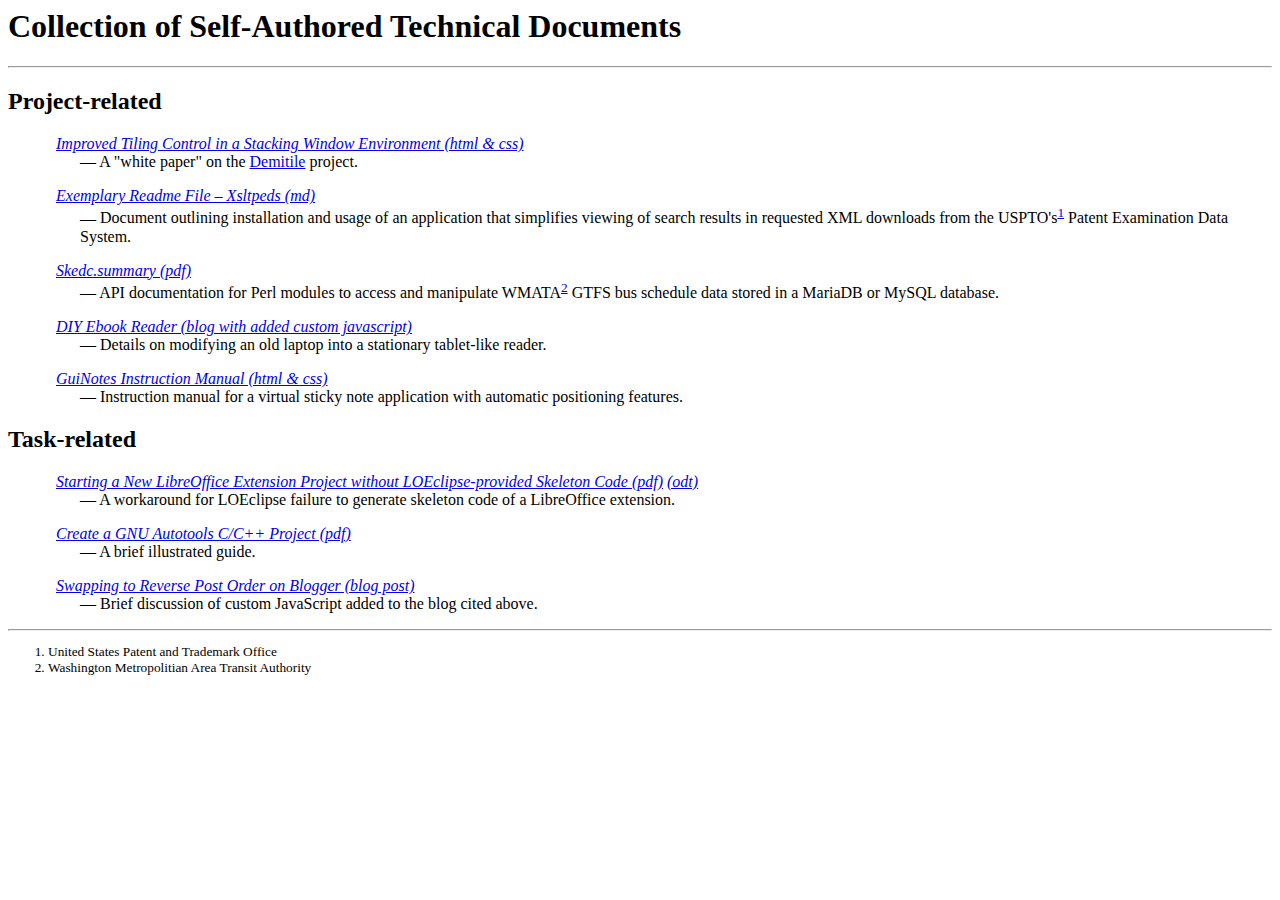
==== index.html @ 6e567b1f "Add another doc and add type info to each cite." ====
<html>
    <head>
        <title>dfyockey.github.io</title>
        <style>
            h3          { margin-bottom:0em; display:none;}
            #morereadmes{ display:none; }
            .cites      { margin-left:1.5em; }
            dl          { margin-left:1.5em; margin-top:0.25em; }
            dt          { display:inline; margin-left:0; }
            dd          { margin-left:1.5em; }
            dd:before   { content:" — "; }
        </style>
    </head>
    <body>
        <h1>Collection of Self-Authored Technical Documents</h1>
        <hr />
        
        <h2>Project-related</h2>
        
        <div class='cites'>
            
            <h3>Demitile</h3>
            <dl>
                <dt><cite><a href="https://dfyockey.github.io/demitile" target='_blank'>Improved Tiling Control in a Stacking Window Environment (html &amp; css)</a></cite></dt>
                <dd>A "white paper" on the <a href="https://github.com/dfyockey/demitile" target='_blank'>Demitile</a> project.</dd>
            </dl>
            
            <h3>Xsltpeds</h3>
            <dl>
                <dt><cite><a href="https://github.com/dfyockey/xsltpeds/blob/df4d2403997929c842ce70a3479a8a061a2396ec/README.md" target='_blank'>Exemplary Readme File – Xsltpeds (md)</a></cite></dt>
                <dd>Document outlining installation and usage of an application that simplifies viewing of search results in requested XML downloads from the USPTO's<sup><a href='#footnote_1'>1</a></sup> Patent Examination Data System.
                <p id='morereadmes'>— Excluding those for the 'Vulcan', dfyockey, and dfyockey.github.io repositories, additional readme file examples are available as introductory pages of each repository at <a href="https://github.com/dfyockey?tab=repositories" target='_blank'>https://github.com/dfyockey?tab=repositories.</a></p></dd>
            </dl>
            
            <h3>Bus Schedule Generation</h3>
            <dl>
                <dt><cite><a href="https://github.com/dfyockey/dfyockey.github.io/raw/main/documentation/Skedc.summary.pdf" target='_blank'>Skedc.summary (pdf)</a></cite></dt>
                <dd>API documentation for Perl modules to access and manipulate WMATA<sup><a href='#footnote_2'>2</a></sup> GTFS bus schedule data stored in a MariaDB or MySQL database.</dd>
            </dl>
            
            <h3>Laptop Modification</h3>
            <dl>
                <dt><cite><a href="https://diyreader.blogspot.com/" target='_blank'>DIY Ebook Reader (blog with added custom javascript)</a></cite></dt>
                <dd>Details on modifying an old laptop into a stationary tablet-like reader.</dd>
            </dl>
            
            <h3>GuiNotes</h3>
            <dl>
                <dt><cite><a href="https://dfyockey.github.io/guinotes/GuiNotesManual.html" target='_blank'>GuiNotes Instruction Manual (html &amp; css)</a></cite></dt>
                <dd>Instruction manual for a virtual sticky note application with automatic positioning features.</dd>
            </dl>
            
        </div>
        
        <h2>Task-related</h2>
        
        <div class='cites'>
            
            <h3>Using LOEclipse</h3>
            <dl>
                <dt><cite><a href="https://github.com/dfyockey/dfyockey.github.io/raw/main/documentation/New_Extension_Project_Instructions_-_LOEclipse_Framework_Base.pdf" target='_blank'>Starting a New LibreOffice Extension Project without LOEclipse-provided Skeleton Code (pdf)</a> <a href="https://github.com/dfyockey/dfyockey.github.io/raw/main/documentation/New_Extension_Project_Instructions_-_LOEclipse_Framework_Base.odt">(odt)</a></cite></dt>
                <dd>A workaround for LOEclipse failure to generate skeleton code of a LibreOffice extension.</dd>
            </dl>
            
            <h3>Autotools &amp; C/C++</h3>
            <dl>
                <dt><cite><a href="https://github.com/dfyockey/dfyockey.github.io/raw/main/documentation/Create_a_GNU_Autotools_C_C%2B%2B_Project.pdf" target='_blank'>Create a GNU Autotools C/C++ Project (pdf)</a></cite></dt>
                <dd>A brief illustrated guide.</dd>
            </dl>
            
            <h3>Post Reversal Script</h3>
            <dl>
                <dt><cite><a href="https://techsquirrels.blogspot.com/2012/04/swapping-to-reverse-post-order-on.html" target='_blank'>Swapping to Reverse Post Order on Blogger (blog post)</a></cite></dt>
                <dd>Brief discussion of custom JavaScript added to the blog cited above.</dd>
            </dl>
            
        </div>
        
        <hr />
        
        <footer>
            <small>
                <ol>
                    <li id='footnote_1'>United States Patent and Trademark Office</li>
                    <li id='footnote_2'>Washington Metropolitian Area Transit Authority</li>
                </ol>
            </small>
        </footer>
        
    </body>
</html>
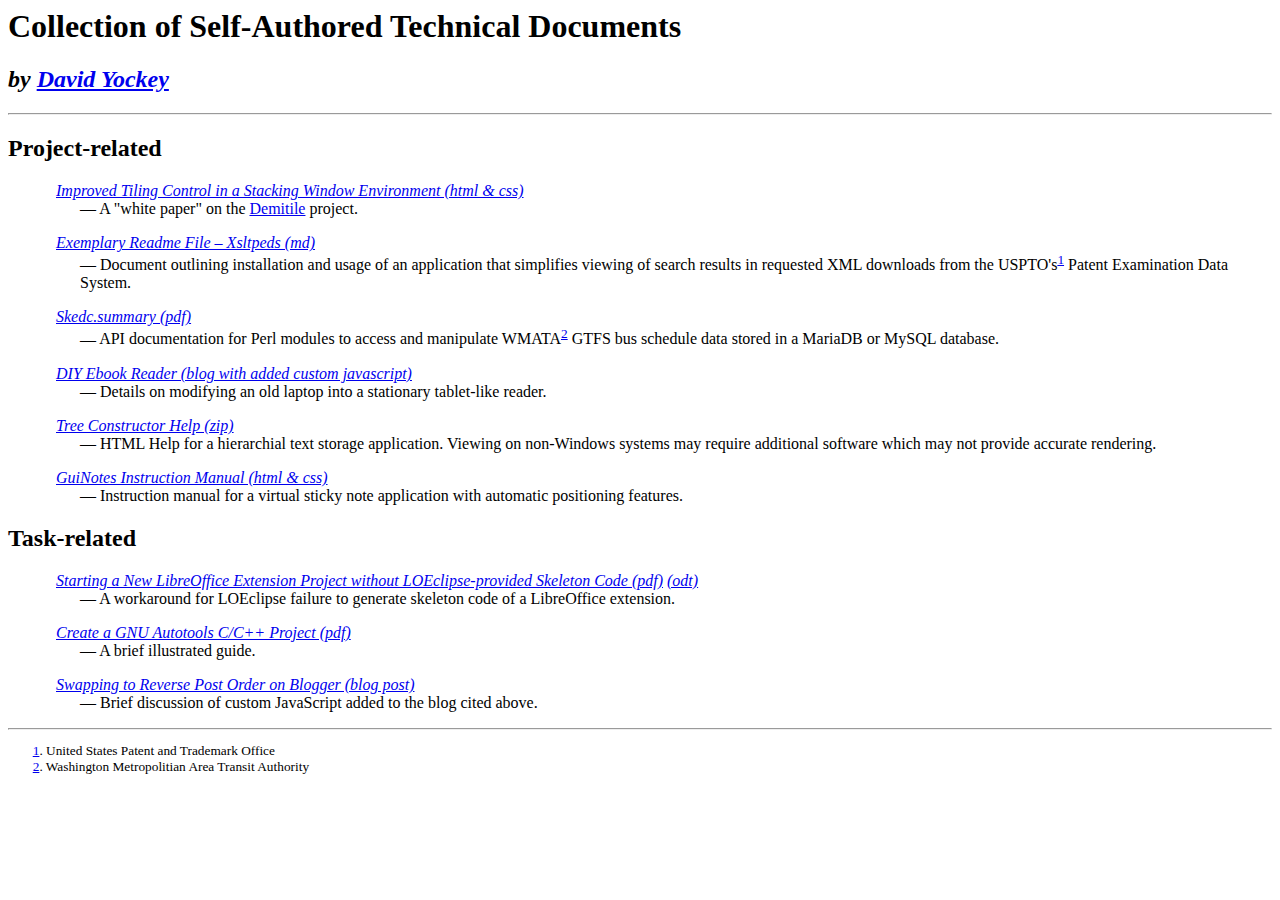
==== commit 4b599e52: "Update index.html and improve footnote links" ====
--- a/index.html
+++ b/index.html
@@ -2,17 +2,23 @@
     <head>
         <title>dfyockey.github.io</title>
         <style>
+            #author     { font-style:italic}
+            
             h3          { margin-bottom:0em; display:none;}
             #morereadmes{ display:none; }
+            
             .cites      { margin-left:1.5em; }
             dl          { margin-left:1.5em; margin-top:0.25em; }
             dt          { display:inline; margin-left:0; }
             dd          { margin-left:1.5em; }
             dd:before   { content:" — "; }
+            
+            #footnotes li { margin-left:-2.5ex; list-style-type:none; }
         </style>
     </head>
     <body>
         <h1>Collection of Self-Authored Technical Documents</h1>
+        <h2 id='author'>by <a href="https://github.com/dfyockey" target='_blank'>David Yockey</a></h2>
         <hr />
         
         <h2>Project-related</h2>
@@ -28,20 +34,26 @@
             <h3>Xsltpeds</h3>
             <dl>
                 <dt><cite><a href="https://github.com/dfyockey/xsltpeds/blob/df4d2403997929c842ce70a3479a8a061a2396ec/README.md" target='_blank'>Exemplary Readme File – Xsltpeds (md)</a></cite></dt>
-                <dd>Document outlining installation and usage of an application that simplifies viewing of search results in requested XML downloads from the USPTO's<sup><a href='#footnote_1'>1</a></sup> Patent Examination Data System.
+                <dd>Document outlining installation and usage of an application that simplifies viewing of search results in requested XML downloads from the USPTO's<sup><a href='#footnote_1' id='back_1'>1</a></sup> Patent Examination Data System.
                 <p id='morereadmes'>— Excluding those for the 'Vulcan', dfyockey, and dfyockey.github.io repositories, additional readme file examples are available as introductory pages of each repository at <a href="https://github.com/dfyockey?tab=repositories" target='_blank'>https://github.com/dfyockey?tab=repositories.</a></p></dd>
             </dl>
             
             <h3>Bus Schedule Generation</h3>
             <dl>
                 <dt><cite><a href="https://github.com/dfyockey/dfyockey.github.io/raw/main/documentation/Skedc.summary.pdf" target='_blank'>Skedc.summary (pdf)</a></cite></dt>
-                <dd>API documentation for Perl modules to access and manipulate WMATA<sup><a href='#footnote_2'>2</a></sup> GTFS bus schedule data stored in a MariaDB or MySQL database.</dd>
+                <dd>API documentation for Perl modules to access and manipulate WMATA<sup><a href='#footnote_2' id='back_2'>2</a></sup> GTFS bus schedule data stored in a MariaDB or MySQL database.</dd>
             </dl>
             
             <h3>Laptop Modification</h3>
             <dl>
                 <dt><cite><a href="https://diyreader.blogspot.com/" target='_blank'>DIY Ebook Reader (blog with added custom javascript)</a></cite></dt>
                 <dd>Details on modifying an old laptop into a stationary tablet-like reader.</dd>
+            </dl>
+            
+            <h3>HTML Help</h3>
+            <dl>
+                <dt><cite><a href="https://github.com/dfyockey/dfyockey.github.io/raw/main/documentation/TreeConstructorHTMLHelp.zip">Tree Constructor Help (zip)</a></cite></dt>
+                <dd>HTML Help for a hierarchial text storage application. Viewing on non-Windows systems may require additional software which may not provide accurate rendering.</dd>
             </dl>
             
             <h3>GuiNotes</h3>
@@ -80,9 +92,9 @@
         
         <footer>
             <small>
-                <ol>
-                    <li id='footnote_1'>United States Patent and Trademark Office</li>
-                    <li id='footnote_2'>Washington Metropolitian Area Transit Authority</li>
+                <ol id='footnotes'>
+                    <li id='footnote_1'><a href='#back_1'>1</a>. United States Patent and Trademark Office</li>
+                    <li id='footnote_2'><a href='#back_2'>2</a>. Washington Metropolitian Area Transit Authority</li>
                 </ol>
             </small>
         </footer>
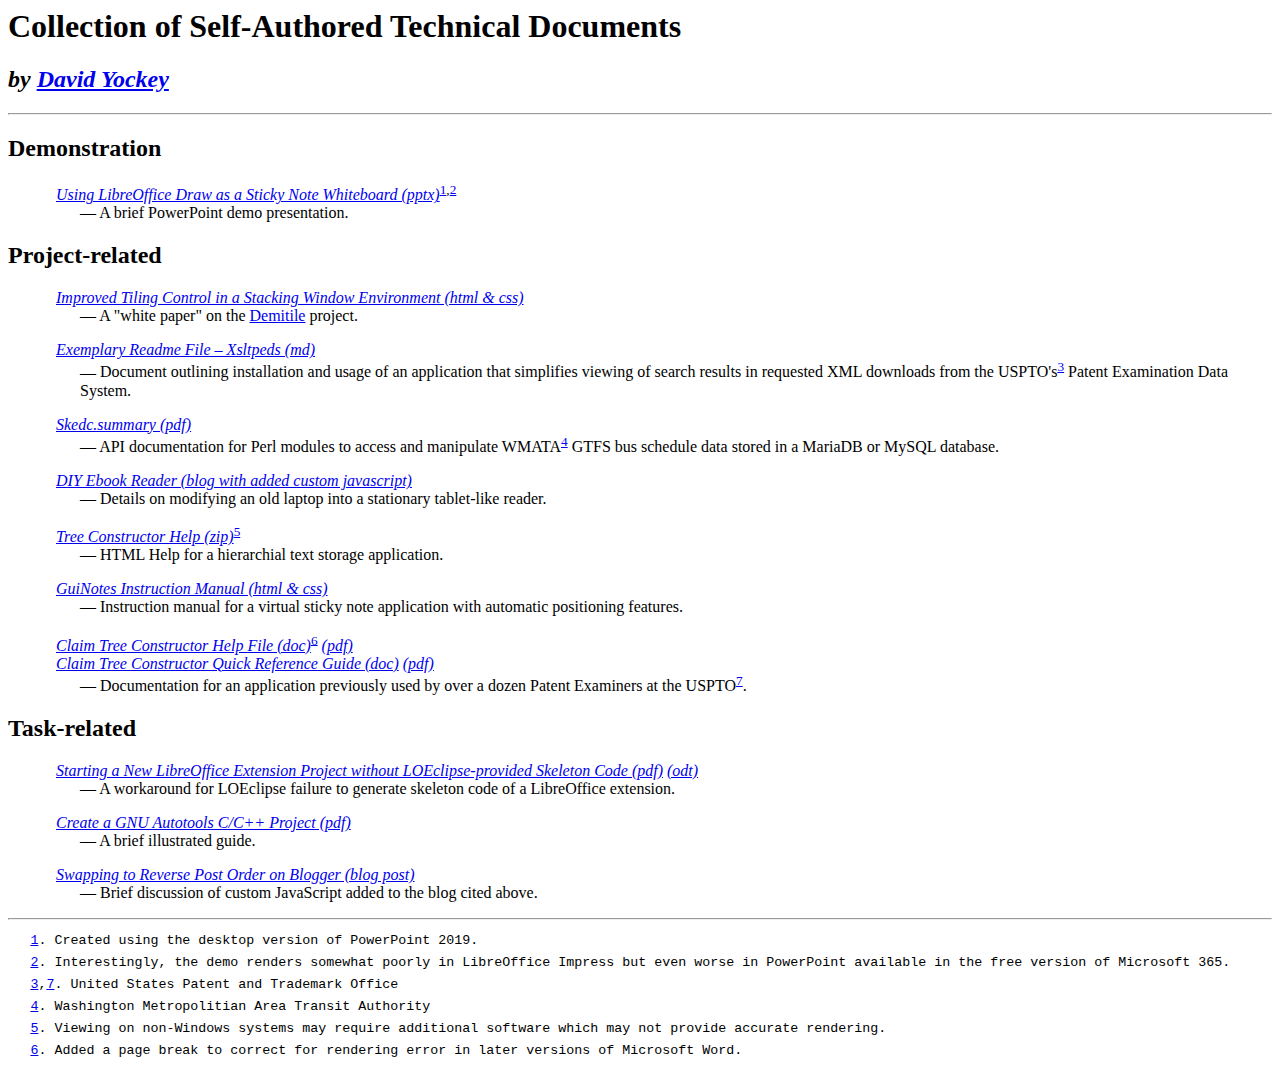
==== commit fe0d34a9: "Add CTC docs and PowerPoint demo" ====
--- a/index.html
+++ b/index.html
@@ -5,7 +5,6 @@
             #author     { font-style:italic}
             
             h3          { margin-bottom:0em; display:none;}
-            #morereadmes{ display:none; }
             
             .cites      { margin-left:1.5em; }
             dl          { margin-left:1.5em; margin-top:0.25em; }
@@ -13,13 +12,30 @@
             dd          { margin-left:1.5em; }
             dd:before   { content:" — "; }
             
-            #footnotes li { margin-left:-2.5ex; list-style-type:none; }
+            #footnotes li { font-family:monospace, monospace; margin-left:-2.5ex; margin-bottom:1ex; list-style-type:none; }
+            sup           { font-style:normal; }
         </style>
     </head>
     <body>
         <h1>Collection of Self-Authored Technical Documents</h1>
         <h2 id='author'>by <a href="https://github.com/dfyockey" target='_blank'>David Yockey</a></h2>
         <hr />
+        
+        <h2>Demonstration</h2>
+        
+        <div class='cites'>
+        
+            <h3>PowerPoint</h3>
+            <dl>
+                <dt><cite>
+                    <a href="https://github.com/dfyockey/dfyockey.github.io/raw/main/documentation/Using_LibreOffice_Draw_as_a_Sticky_Note_Whiteboard.pptx" target='_blank'>Using LibreOffice Draw as a Sticky Note Whiteboard (pptx)</a><sup><a href='#footnote_1' id='back_1'>1</a>,<a href='#footnote_2' id='back_2'>2</a></sup>
+                </cite></dt>
+                <dd>
+                    A brief PowerPoint demo presentation.
+                </dd>
+            </dl>
+            
+        </div>
         
         <h2>Project-related</h2>
         
@@ -33,15 +49,18 @@
             
             <h3>Xsltpeds</h3>
             <dl>
-                <dt><cite><a href="https://github.com/dfyockey/xsltpeds/blob/df4d2403997929c842ce70a3479a8a061a2396ec/README.md" target='_blank'>Exemplary Readme File – Xsltpeds (md)</a></cite></dt>
-                <dd>Document outlining installation and usage of an application that simplifies viewing of search results in requested XML downloads from the USPTO's<sup><a href='#footnote_1' id='back_1'>1</a></sup> Patent Examination Data System.
-                <p id='morereadmes'>— Excluding those for the 'Vulcan', dfyockey, and dfyockey.github.io repositories, additional readme file examples are available as introductory pages of each repository at <a href="https://github.com/dfyockey?tab=repositories" target='_blank'>https://github.com/dfyockey?tab=repositories.</a></p></dd>
+                <dt><cite>
+                    <a href="https://github.com/dfyockey/xsltpeds/blob/df4d2403997929c842ce70a3479a8a061a2396ec/README.md" target='_blank'>Exemplary Readme File – Xsltpeds (md)</a>
+                </cite></dt>
+                <dd>
+                    Document outlining installation and usage of an application that simplifies viewing of search results in requested XML downloads from the USPTO's<sup><a href='#footnote_3' id='back_3'>3</a></sup> Patent Examination Data System.
+                </dd>
             </dl>
             
             <h3>Bus Schedule Generation</h3>
             <dl>
                 <dt><cite><a href="https://github.com/dfyockey/dfyockey.github.io/raw/main/documentation/Skedc.summary.pdf" target='_blank'>Skedc.summary (pdf)</a></cite></dt>
-                <dd>API documentation for Perl modules to access and manipulate WMATA<sup><a href='#footnote_2' id='back_2'>2</a></sup> GTFS bus schedule data stored in a MariaDB or MySQL database.</dd>
+                <dd>API documentation for Perl modules to access and manipulate WMATA<sup><a href='#footnote_4' id='back_4'>4</a></sup> GTFS bus schedule data stored in a MariaDB or MySQL database.</dd>
             </dl>
             
             <h3>Laptop Modification</h3>
@@ -52,8 +71,8 @@
             
             <h3>HTML Help</h3>
             <dl>
-                <dt><cite><a href="https://github.com/dfyockey/dfyockey.github.io/raw/main/documentation/TreeConstructorHTMLHelp.zip">Tree Constructor Help (zip)</a></cite></dt>
-                <dd>HTML Help for a hierarchial text storage application. Viewing on non-Windows systems may require additional software which may not provide accurate rendering.</dd>
+                <dt><cite><a href="https://github.com/dfyockey/dfyockey.github.io/raw/main/documentation/TreeConstructorHTMLHelp.zip">Tree Constructor Help (zip)</a></a><sup><a href='#footnote_5' id='back_5'>5</a></sup></cite></dt>
+                <dd>HTML Help for a hierarchial text storage application.</dd>
             </dl>
             
             <h3>GuiNotes</h3>
@@ -62,6 +81,17 @@
                 <dd>Instruction manual for a virtual sticky note application with automatic positioning features.</dd>
             </dl>
             
+            <h3>CTC</h3>
+            <dl>
+                <dt><cite>
+                    <a href="https://github.com/dfyockey/dfyockey.github.io/raw/main/documentation/CTC/Claim_Tree_Constructor.doc">Claim Tree Constructor Help File (doc)</a><sup><a href='#footnote_6' id='back_6'>6</a></sup>
+                    <a href="https://github.com/dfyockey/dfyockey.github.io/raw/main/documentation/CTC/CTC_Quick_Reference_Guide.pdf">(pdf)</a>
+                </cite></dt><br />
+                <dt><cite>
+                    <a href="https://github.com/dfyockey/dfyockey.github.io/raw/main/documentation/CTC/CTC_Quick_Reference_Guide.doc">Claim Tree Constructor Quick Reference Guide (doc)</a>
+                    <a href="https://github.com/dfyockey/dfyockey.github.io/raw/main/documentation/CTC/CTC_Quick_Reference_Guide.pdf">(pdf)</a>
+                </cite></dt>
+                <dd>Documentation for an application previously used by over a dozen Patent Examiners at the USPTO<sup><a href='#footnote_3' id='back_7'>7</a></sup>.</dd>
         </div>
         
         <h2>Task-related</h2>
@@ -93,8 +123,12 @@
         <footer>
             <small>
                 <ol id='footnotes'>
-                    <li id='footnote_1'><a href='#back_1'>1</a>. United States Patent and Trademark Office</li>
-                    <li id='footnote_2'><a href='#back_2'>2</a>. Washington Metropolitian Area Transit Authority</li>
+                    <li id='footnote_1'><a href='#back_1'>1</a>. Created using the desktop version of PowerPoint 2019.</li>
+                    <li id='footnote_2'><a href='#back_2'>2</a>. Interestingly, the demo renders somewhat poorly in LibreOffice Impress but even worse in PowerPoint available in the free version of Microsoft 365.<li>
+                    <li id='footnote_3'><a href='#back_3'>3</a>,<a href='#back_7'>7</a>. United States Patent and Trademark Office</li>
+                    <li id='footnote_4'><a href='#back_4'>4</a>. Washington Metropolitian Area Transit Authority</li>
+                    <li id='footnote_5'><a href='#back_5'>5</a>. Viewing on non-Windows systems may require additional software which may not provide accurate rendering.
+                    <li id='footnote_6'><a href='#back_6'>6</a>. Added a page break to correct for rendering error in later versions of Microsoft Word.</li>
                 </ol>
             </small>
         </footer>
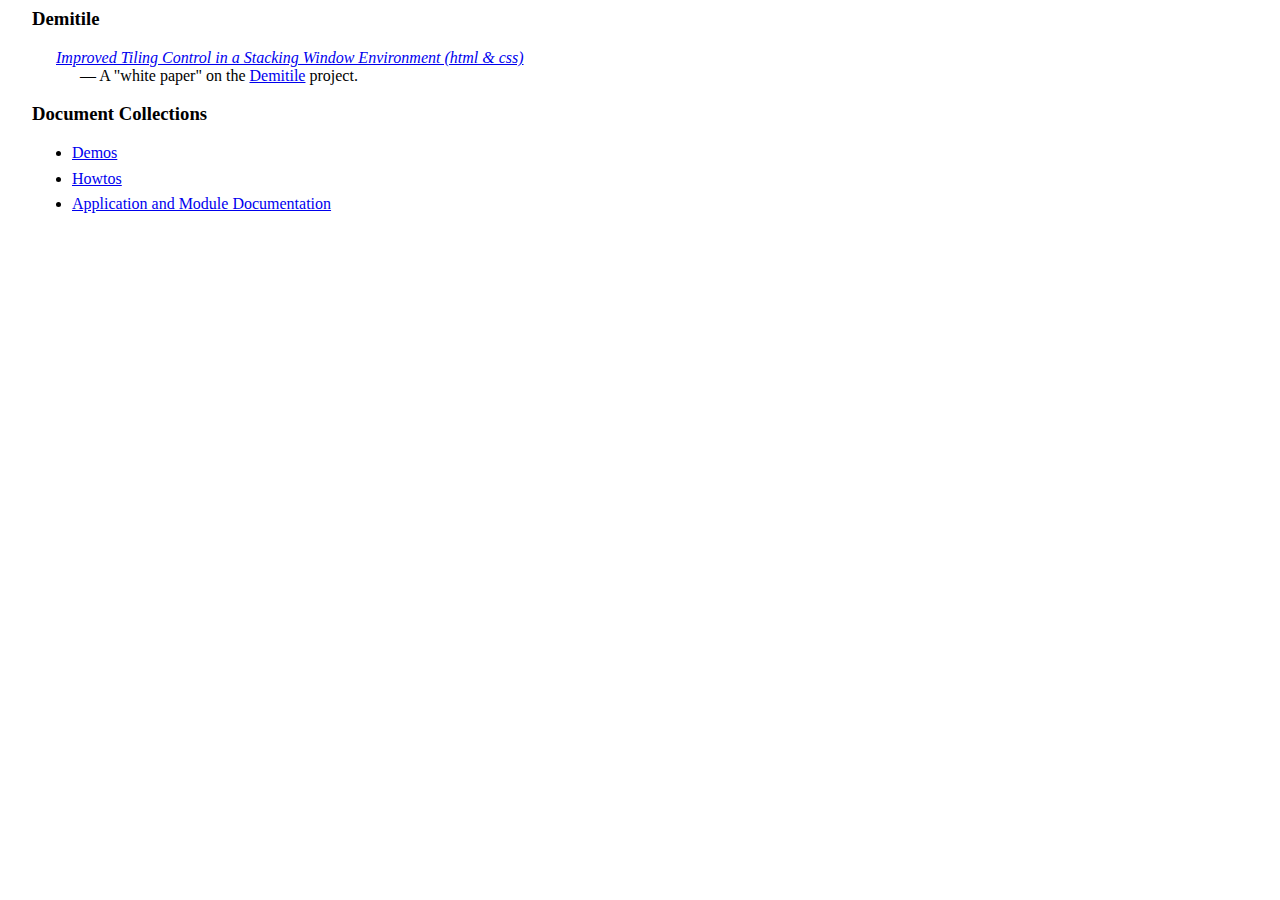
==== commit 0bef71ae: "Reorganize GitHub Pages space" ====
--- a/index.html
+++ b/index.html
@@ -2,42 +2,16 @@
     <head>
         <title>dfyockey.github.io</title>
         <style>
-            #author     { font-style:italic}
-            
-            h3          { margin-bottom:0em; display:none;}
-            
             .cites      { margin-left:1.5em; }
             dl          { margin-left:1.5em; margin-top:0.25em; }
             dt          { display:inline; margin-left:0; }
             dd          { margin-left:1.5em; }
             dd:before   { content:" — "; }
             
-            #footnotes li { font-family:monospace, monospace; margin-left:-2.5ex; margin-bottom:1ex; list-style-type:none; }
-            sup           { font-style:normal; }
+            #doccollections li { margin-bottom:1ex; }
         </style>
     </head>
     <body>
-        <h1>Collection of Self-Authored Technical Documents</h1>
-        <h2 id='author'>by <a href="https://github.com/dfyockey" target='_blank'>David Yockey</a></h2>
-        <hr />
-        
-        <h2>Demonstration</h2>
-        
-        <div class='cites'>
-        
-            <h3>PowerPoint</h3>
-            <dl>
-                <dt><cite>
-                    <a href="https://github.com/dfyockey/dfyockey.github.io/raw/main/documentation/Using_LibreOffice_Draw_as_a_Sticky_Note_Whiteboard.pptx" target='_blank'>Using LibreOffice Draw as a Sticky Note Whiteboard (pptx)</a><sup><a href='#footnote_1' id='back_1'>1</a>,<a href='#footnote_2' id='back_2'>2</a></sup>
-                </cite></dt>
-                <dd>
-                    A brief PowerPoint demo presentation.
-                </dd>
-            </dl>
-            
-        </div>
-        
-        <h2>Project-related</h2>
         
         <div class='cites'>
             
@@ -47,91 +21,14 @@
                 <dd>A "white paper" on the <a href="https://github.com/dfyockey/demitile" target='_blank'>Demitile</a> project.</dd>
             </dl>
             
-            <h3>Xsltpeds</h3>
-            <dl>
-                <dt><cite>
-                    <a href="https://github.com/dfyockey/xsltpeds/blob/df4d2403997929c842ce70a3479a8a061a2396ec/README.md" target='_blank'>Exemplary Readme File – Xsltpeds (md)</a>
-                </cite></dt>
-                <dd>
-                    Document outlining installation and usage of an application that simplifies viewing of search results in requested XML downloads from the USPTO's<sup><a href='#footnote_3' id='back_3'>3</a></sup> Patent Examination Data System.
-                </dd>
-            </dl>
-            
-            <h3>Bus Schedule Generation</h3>
-            <dl>
-                <dt><cite><a href="https://github.com/dfyockey/dfyockey.github.io/raw/main/documentation/Skedc.summary.pdf" target='_blank'>Skedc.summary (pdf)</a></cite></dt>
-                <dd>API documentation for Perl modules to access and manipulate WMATA<sup><a href='#footnote_4' id='back_4'>4</a></sup> GTFS bus schedule data stored in a MariaDB or MySQL database.</dd>
-            </dl>
-            
-            <h3>Laptop Modification</h3>
-            <dl>
-                <dt><cite><a href="https://diyreader.blogspot.com/" target='_blank'>DIY Ebook Reader (blog with added custom javascript)</a></cite></dt>
-                <dd>Details on modifying an old laptop into a stationary tablet-like reader.</dd>
-            </dl>
-            
-            <h3>HTML Help</h3>
-            <dl>
-                <dt><cite><a href="https://github.com/dfyockey/dfyockey.github.io/raw/main/documentation/TreeConstructorHTMLHelp.zip">Tree Constructor Help (zip)</a></a><sup><a href='#footnote_5' id='back_5'>5</a></sup></cite></dt>
-                <dd>HTML Help for a hierarchial text storage application.</dd>
-            </dl>
-            
-            <h3>GuiNotes</h3>
-            <dl>
-                <dt><cite><a href="https://dfyockey.github.io/guinotes/GuiNotesManual.html" target='_blank'>GuiNotes Instruction Manual (html &amp; css)</a></cite></dt>
-                <dd>Instruction manual for a virtual sticky note application with automatic positioning features.</dd>
-            </dl>
-            
-            <h3>CTC</h3>
-            <dl>
-                <dt><cite>
-                    <a href="https://github.com/dfyockey/dfyockey.github.io/raw/main/documentation/CTC/Claim_Tree_Constructor.doc">Claim Tree Constructor Help File (doc)</a><sup><a href='#footnote_6' id='back_6'>6</a></sup>
-                    <a href="https://github.com/dfyockey/dfyockey.github.io/raw/main/documentation/CTC/CTC_Quick_Reference_Guide.pdf">(pdf)</a>
-                </cite></dt><br />
-                <dt><cite>
-                    <a href="https://github.com/dfyockey/dfyockey.github.io/raw/main/documentation/CTC/CTC_Quick_Reference_Guide.doc">Claim Tree Constructor Quick Reference Guide (doc)</a>
-                    <a href="https://github.com/dfyockey/dfyockey.github.io/raw/main/documentation/CTC/CTC_Quick_Reference_Guide.pdf">(pdf)</a>
-                </cite></dt>
-                <dd>Documentation for an application previously used by over a dozen Patent Examiners at the USPTO<sup><a href='#footnote_3' id='back_7'>7</a></sup>.</dd>
+            <h3>Document Collections</h3>
+            <ul id='doccollections'>
+                <li><a href="https://dfyockey.github.io/demo">Demos</a></li>
+                <li><a href="https://dfyockey.github.io/howto">Howtos</a></li>
+                <li><a href="https://dfyockey.github.io/documentation">Application and Module Documentation</a></li>
+            </ul>
+        
         </div>
-        
-        <h2>Task-related</h2>
-        
-        <div class='cites'>
-            
-            <h3>Using LOEclipse</h3>
-            <dl>
-                <dt><cite><a href="https://github.com/dfyockey/dfyockey.github.io/raw/main/documentation/New_Extension_Project_Instructions_-_LOEclipse_Framework_Base.pdf" target='_blank'>Starting a New LibreOffice Extension Project without LOEclipse-provided Skeleton Code (pdf)</a> <a href="https://github.com/dfyockey/dfyockey.github.io/raw/main/documentation/New_Extension_Project_Instructions_-_LOEclipse_Framework_Base.odt">(odt)</a></cite></dt>
-                <dd>A workaround for LOEclipse failure to generate skeleton code of a LibreOffice extension.</dd>
-            </dl>
-            
-            <h3>Autotools &amp; C/C++</h3>
-            <dl>
-                <dt><cite><a href="https://github.com/dfyockey/dfyockey.github.io/raw/main/documentation/Create_a_GNU_Autotools_C_C%2B%2B_Project.pdf" target='_blank'>Create a GNU Autotools C/C++ Project (pdf)</a></cite></dt>
-                <dd>A brief illustrated guide.</dd>
-            </dl>
-            
-            <h3>Post Reversal Script</h3>
-            <dl>
-                <dt><cite><a href="https://techsquirrels.blogspot.com/2012/04/swapping-to-reverse-post-order-on.html" target='_blank'>Swapping to Reverse Post Order on Blogger (blog post)</a></cite></dt>
-                <dd>Brief discussion of custom JavaScript added to the blog cited above.</dd>
-            </dl>
-            
-        </div>
-        
-        <hr />
-        
-        <footer>
-            <small>
-                <ol id='footnotes'>
-                    <li id='footnote_1'><a href='#back_1'>1</a>. Created using the desktop version of PowerPoint 2019.</li>
-                    <li id='footnote_2'><a href='#back_2'>2</a>. Interestingly, the demo renders somewhat poorly in LibreOffice Impress but even worse in PowerPoint available in the free version of Microsoft 365.<li>
-                    <li id='footnote_3'><a href='#back_3'>3</a>,<a href='#back_7'>7</a>. United States Patent and Trademark Office</li>
-                    <li id='footnote_4'><a href='#back_4'>4</a>. Washington Metropolitian Area Transit Authority</li>
-                    <li id='footnote_5'><a href='#back_5'>5</a>. Viewing on non-Windows systems may require additional software which may not provide accurate rendering.
-                    <li id='footnote_6'><a href='#back_6'>6</a>. Added a page break to correct for rendering error in later versions of Microsoft Word.</li>
-                </ol>
-            </small>
-        </footer>
         
     </body>
 </html>
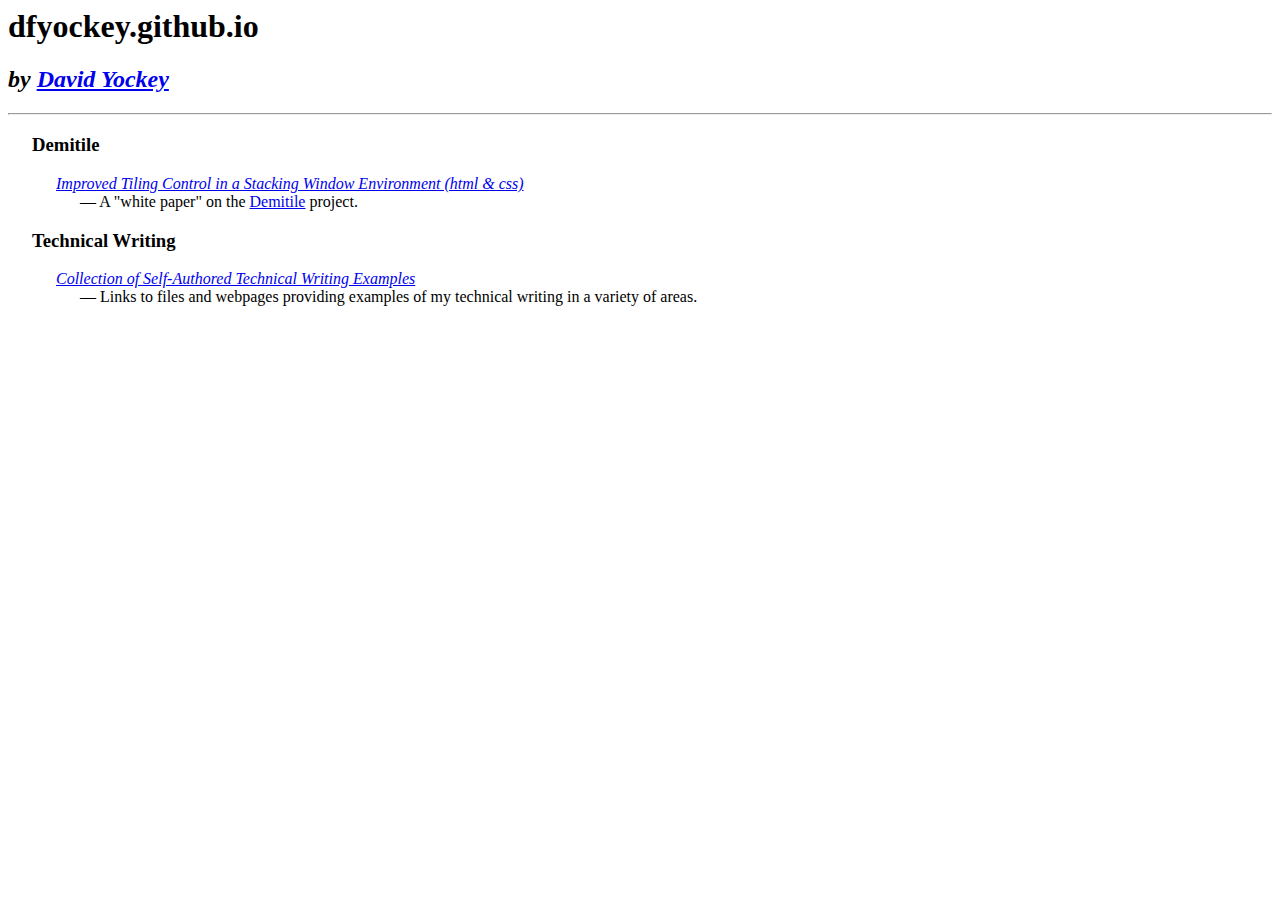
==== commit b935e28f: "Rewrite second half of index.html" ====
--- a/index.html
+++ b/index.html
@@ -2,6 +2,8 @@
     <head>
         <title>dfyockey.github.io</title>
         <style>
+            #author     { font-style:italic }
+
             .cites      { margin-left:1.5em; }
             dl          { margin-left:1.5em; margin-top:0.25em; }
             dt          { display:inline; margin-left:0; }
@@ -12,6 +14,9 @@
         </style>
     </head>
     <body>
+        <h1>dfyockey.github.io</h1>
+        <h2 id='author'>by <a href="https://github.com/dfyockey" target='_blank'>David Yockey</a></h2>
+        <hr />
         
         <div class='cites'>
             
@@ -21,13 +26,12 @@
                 <dd>A "white paper" on the <a href="https://github.com/dfyockey/demitile" target='_blank'>Demitile</a> project.</dd>
             </dl>
             
-            <h3>Document Collections</h3>
-            <ul id='doccollections'>
-                <li><a href="https://dfyockey.github.io/demo">Demos</a></li>
-                <li><a href="https://dfyockey.github.io/howto">Howtos</a></li>
-                <li><a href="https://dfyockey.github.io/documentation">Application and Module Documentation</a></li>
-            </ul>
-        
+            <h3>Technical Writing</h3>
+            <dl>
+                <dt><cite><a href="https://dfyockey.github.io/tecwri.html" target='_blank'>Collection of Self-Authored Technical Writing Examples</a></cite></dt>
+                <dd>Links to files and webpages providing examples of my technical writing in a variety of areas.</dd>
+            </dl>
+
         </div>
         
     </body>
